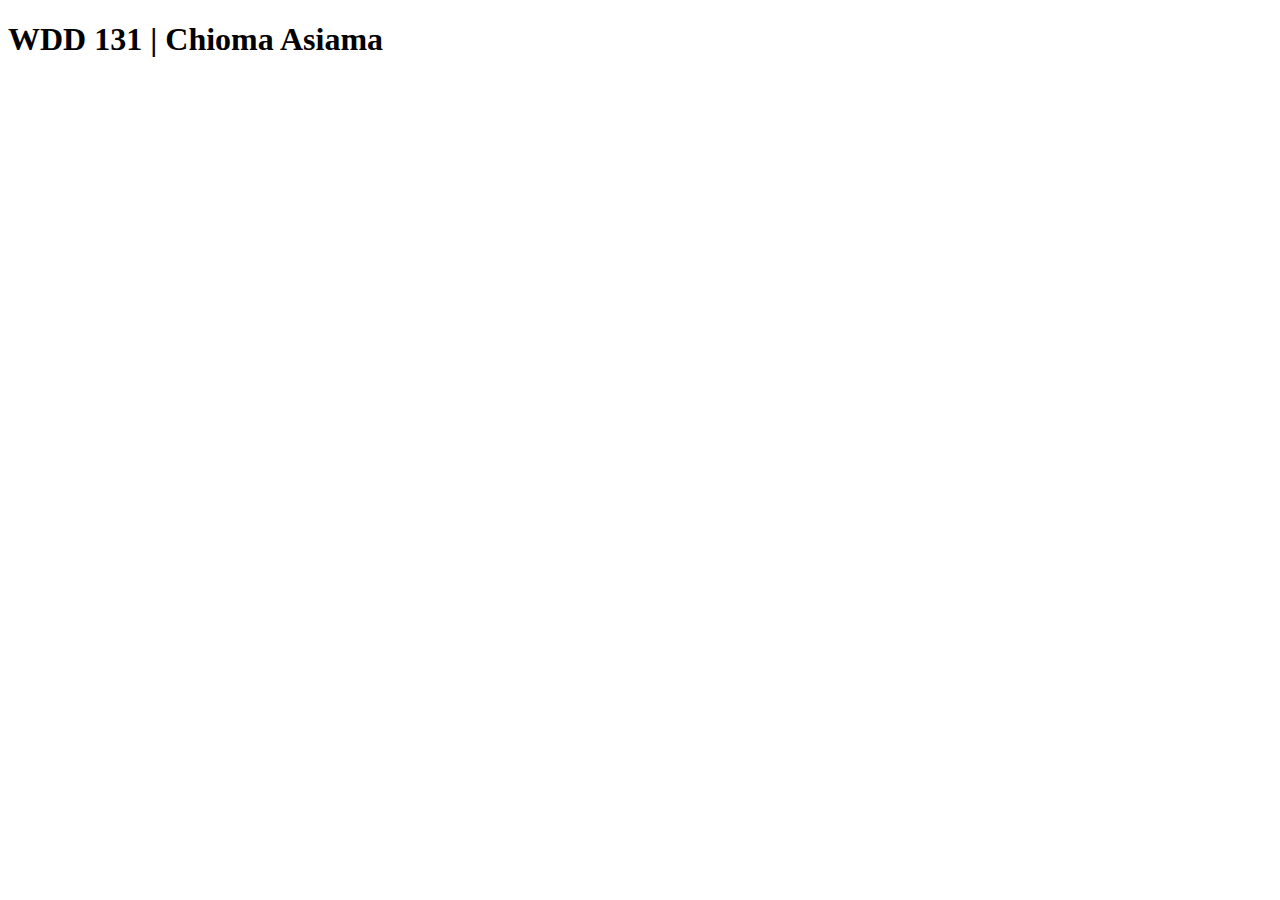
==== index.html @ b2559227 "initial commit" ====
<!DOCTYPE html>
<html lang="en-US">
    <head>
        <meta charset="utf-8">
        <meta name="viewport" description="with device-width" width="200">
        <title>WDD 131 | Chioma Asiama</title>
    </head>
    <body>
        <header>
            <h1>WDD 131 | Chioma Asiama</h1>
        </header>
        <footer></footer>
    </body>
</html>
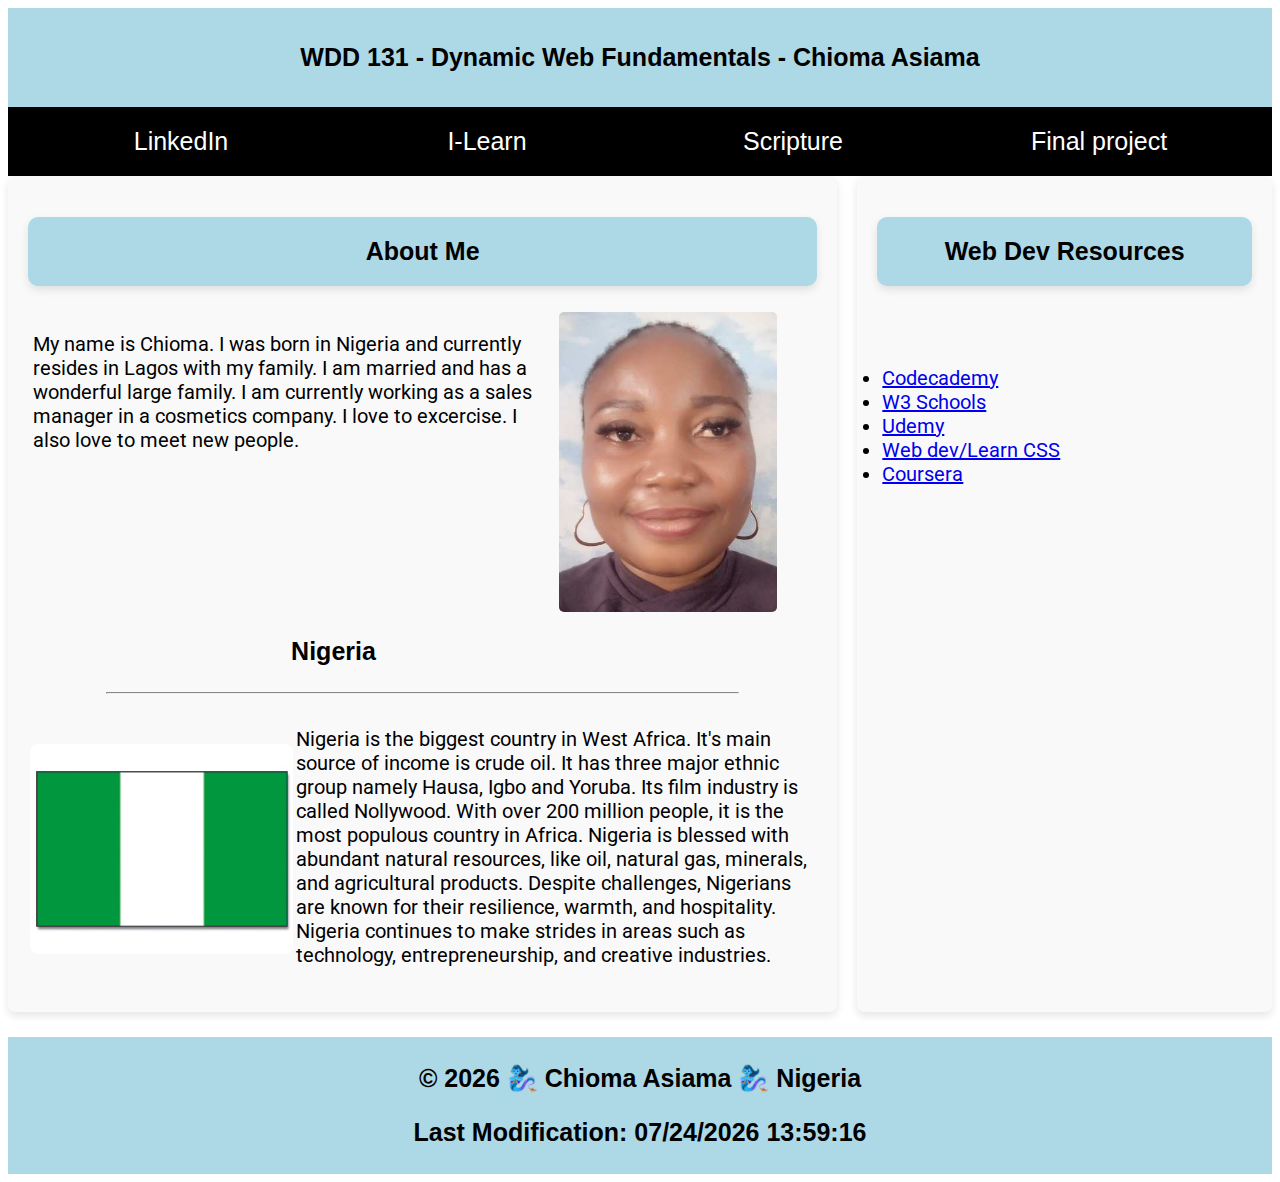
==== commit 49bd2d70: "first homepage" ====
--- a/index.html
+++ b/index.html
@@ -1,14 +1,67 @@
 <!DOCTYPE html>
-<html lang="en-US">
-    <head>
-        <meta charset="utf-8">
-        <meta name="viewport" description="with device-width" width="200">
-        <title>WDD 131 | Chioma Asiama</title>
-    </head>
-    <body>
-        <header>
-            <h1>WDD 131 | Chioma Asiama</h1>
-        </header>
-        <footer></footer>
-    </body>
+<html lang="en">
+<head>
+    <meta charset="UTF-8">
+    <meta name="viewport" content="width=device-width, initial-scale=1.0">
+    <title>WDD 131 - Dynamic Web Fundamentals - Chioma Asiama</title>
+    <meta name="author" content="Chioma Asiama">
+    <meta name="description" content="WDD 131 - Dynamic Web Fundamentals - Chioma Asiama">
+    
+    <link rel="preconnect" href="https://fonts.googleapis.com">
+    <link rel="preconnect" href="https://fonts.gstatic.com" crossorigin>
+    <link href="https://fonts.googleapis.com/css2?family=Roboto:wght@100;400&display=swap" rel="stylesheet">
+    
+    <link rel="stylesheet" href="styles/base.css">
+    <script src="scripts/getdates.js" defer></script>
+</head>
+<body>
+    <header>
+        <h1>WDD 131 - Dynamic Web Fundamentals - Chioma Asiama</h1>
+        <nav>
+            <ul>
+                <li><a href="https://www.linkedin.com/">LinkedIn</a></li>
+                <li><a href="https://byui.instructure.com/.">I-Learn</a></li>
+                <li><a href="https://www.churchofjesuschrist.org/study/scriptures/bofm/1-ne/3?lang=eng">Scripture</a></li>
+                <li><a href="#">Final project</a></li>
+            </ul>
+        </nav>
+    </header>
+    <main>
+        <section class="card1">
+            <h2 id="content1">About Me</h2>
+            <p id="para1">My name is Chioma. I was born in Nigeria and currently resides in Lagos with my family. 
+                I am married and has a wonderful large family. I am currently working as a sales manager in a 
+                cosmetics company. I love to excercise. I also love to meet new people.                
+            </p>
+            <img id="myImage1" src="images/profile.jpg" alt="Picture of myself">
+
+            <h2 id="content2">Nigeria</h2>
+            <hr class="section-divider">
+            <img id="myImage2" src="images/nigeria-flag.jpg" alt="Picture of nigeria">
+            <p id="para2">Nigeria is the biggest country in West Africa. It's main source of income is crude oil. 
+                It has three major ethnic group namely Hausa, Igbo and Yoruba. Its film industry is called Nollywood.   
+                With over 200 million people, it is the most populous country in Africa. Nigeria is 
+                blessed with abundant natural resources, like oil, natural gas, minerals, and agricultural products. 
+                Despite challenges, Nigerians are known for their resilience, warmth, and hospitality. 
+                Nigeria continues to make strides in areas such as technology, entrepreneurship, and creative industries. </p>
+        </section>
+
+        <section class="card">
+            <h2 id="content3">Web Dev Resources</h2>
+            <ul>
+                <li><a href="https://www.codecademy.com/">Codecademy</a></li>
+                <li><a href="https://www.w3schools.com/">W3 Schools</a></li>
+                <li><a href="https://www.udemu.com">Udemy</a></li>
+                <li><a href="https://web.dev/learn/css">Web dev/Learn CSS</a></li>
+                <li><a href="https://www.coursera.org">Coursera</a></li>
+            </ul>
+        </section>
+    </main>
+    <footer>
+        <p>
+            &copy; <span id="currentyear"></span> 🧞‍♀️ Chioma Asiama 🧞‍♀️ Nigeria
+        </p>
+        <p id="lastModified"></p>
+    </footer>
+</body>
 </html>--- a/styles/base.css
+++ b/styles/base.css
@@ -0,0 +1,141 @@
+body {
+    font-family: 'Roboto', sans-serif;
+}
+
+h1, #content1, #content2, #content3, nav a{
+    font-family: 'Montserrat', sans-serif;
+    font-size: 25px;
+}
+
+header h1{
+    display:flex;
+    justify-content: center;
+    background-color: #ADD8E6;
+    padding:35px;
+    margin:0;
+}
+
+nav ul{
+    display:flex;
+    background-color: black;
+    padding:20px;
+    margin:0;
+
+}
+
+nav ul li{
+    flex: 1 1 100%;
+    text-align: center;
+}
+
+nav a{
+    text-decoration: none;
+    color: white;
+    font-size: 25px;
+}
+
+nav a:hover {
+    color: #ffcc00;
+    
+}
+
+main {
+    display: grid;
+    grid-template-columns: 2fr 1fr;
+    gap: 20px; 
+    max-width: 1900px; 
+    margin: 0 auto; 
+
+}
+
+#para1, #para2, .card ul{
+    font-size: 20px;
+    padding:5px;
+}
+
+.card, .card1 {
+    background-color: #f9f9f9;
+    padding: 20px;
+    border-radius: 8px;
+    box-shadow: 0 4px 8px rgba(0, 0, 0, 0.1); 
+}
+
+.card1{
+    display: grid;
+    grid-template-columns: 1fr 1fr 1fr;
+}
+
+#content1{
+    grid-column: 1/4;
+    background-color: #ADD8E6;
+    padding: 20px;
+    text-align: center;
+    border-radius: 10px;
+    box-shadow: 0 4px 8px rgba(0, 0, 0, 0.1); 
+}
+
+#para1{
+    grid-column: 1/3;
+}
+
+#myImage1{
+    max-width: 100%;
+    height:300px;
+    grid-column: 3/4;
+    padding:5px;
+}
+
+#content2{
+    grid-column: 2/3;;
+
+}
+
+#para2{
+   grid-column: 2/4;
+}
+
+#myImage2{
+    max-width: 100%;
+    grid-column: 1/2;
+    margin-top: 40px;
+    padding: 2px;
+}
+
+#myImage1, #myImage2{
+    border-radius: 10px;
+}
+
+#content3{
+    text-align: center;
+    background-color: #ADD8E6;
+    padding: 20px;
+    border-radius: 10px;
+    box-shadow: 0 4px 8px rgba(0, 0, 0, 0.1); 
+}
+
+
+.card ul{
+    margin-top: 20%;
+}
+
+.section-divider {
+    width: 80%;
+    grid-column: 1/4;
+    border-top: 1px solid #888;; 
+    margin-top: 5px; 
+   
+}
+
+footer{
+    margin-top: 25px;
+    background-color: #ADD8E6;;
+    text-align: center;
+    padding: 2px;
+}
+
+footer p{
+    color: #000;
+    font-family: 'Montserrat', sans-serif;
+    font-size: 25px;
+    font-weight: bold;
+}